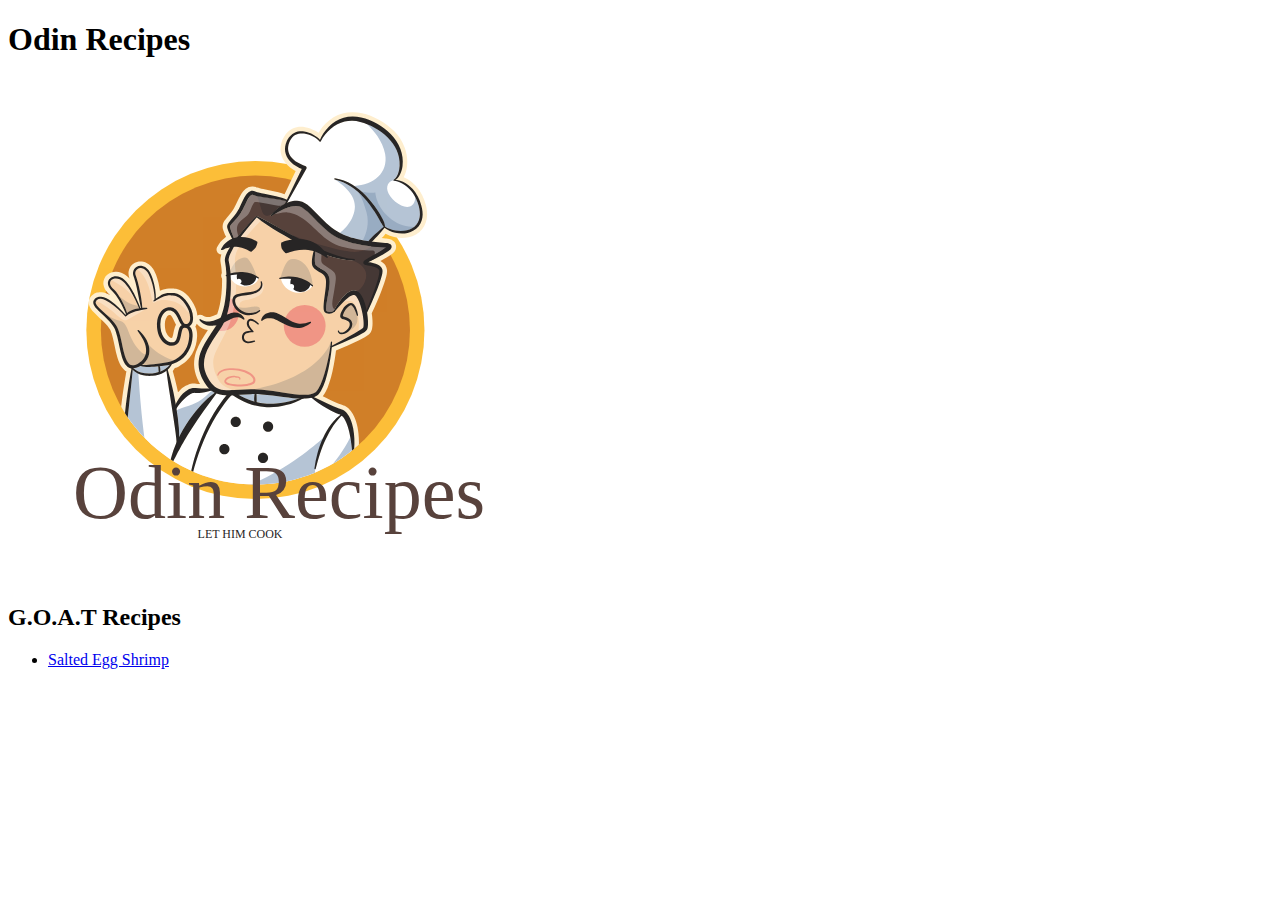
==== index.html @ 8f94a5e2 "Add website structure and initial files" ====
<!DOCTYPE html>
<html lang="en">
<head>
    <meta charset="UTF-8">
    <meta name="viewport" content="width=device-width, initial-scale=1.0">
    <title>Odin Recipes</title>
</head>
<body>
    <h1>Odin Recipes</h1>
    <img src="./images/odinrecipes.svg" alt="chef logo" width="500">
    <h2>G.O.A.T Recipes</h2>
    <ul>
        <li><a href="./recipes/salted-egg-shrimp.html" rel="noopener noreferrer">Salted Egg Shrimp</a></li>
    </ul>
</body>
</html>
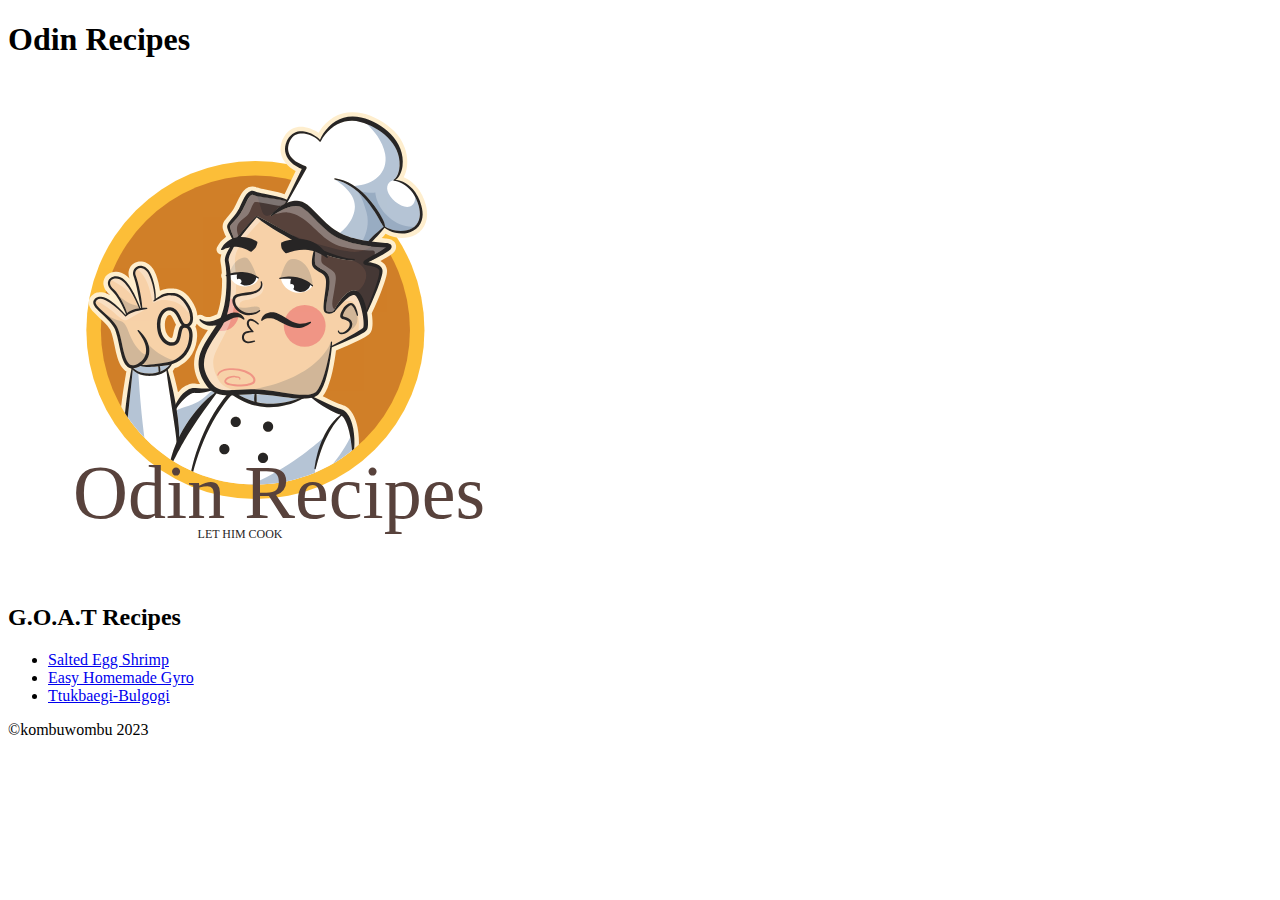
==== commit d2351448: "Add 2 new recipes and finalize design" ====
--- a/index.html
+++ b/index.html
@@ -11,6 +11,9 @@
     <h2>G.O.A.T Recipes</h2>
     <ul>
         <li><a href="./recipes/salted-egg-shrimp.html" rel="noopener noreferrer">Salted Egg Shrimp</a></li>
+        <li><a href="./recipes/gyro.html" rel="noopener noreferrer">Easy Homemade Gyro</a></li>
+        <li><a href="./recipes/ttukbaegi-bulgogi.html" rel="noopener noreferrer">Ttukbaegi-Bulgogi </a></li>
     </ul>
+    <footer>©kombuwombu 2023</footer>
 </body>
 </html>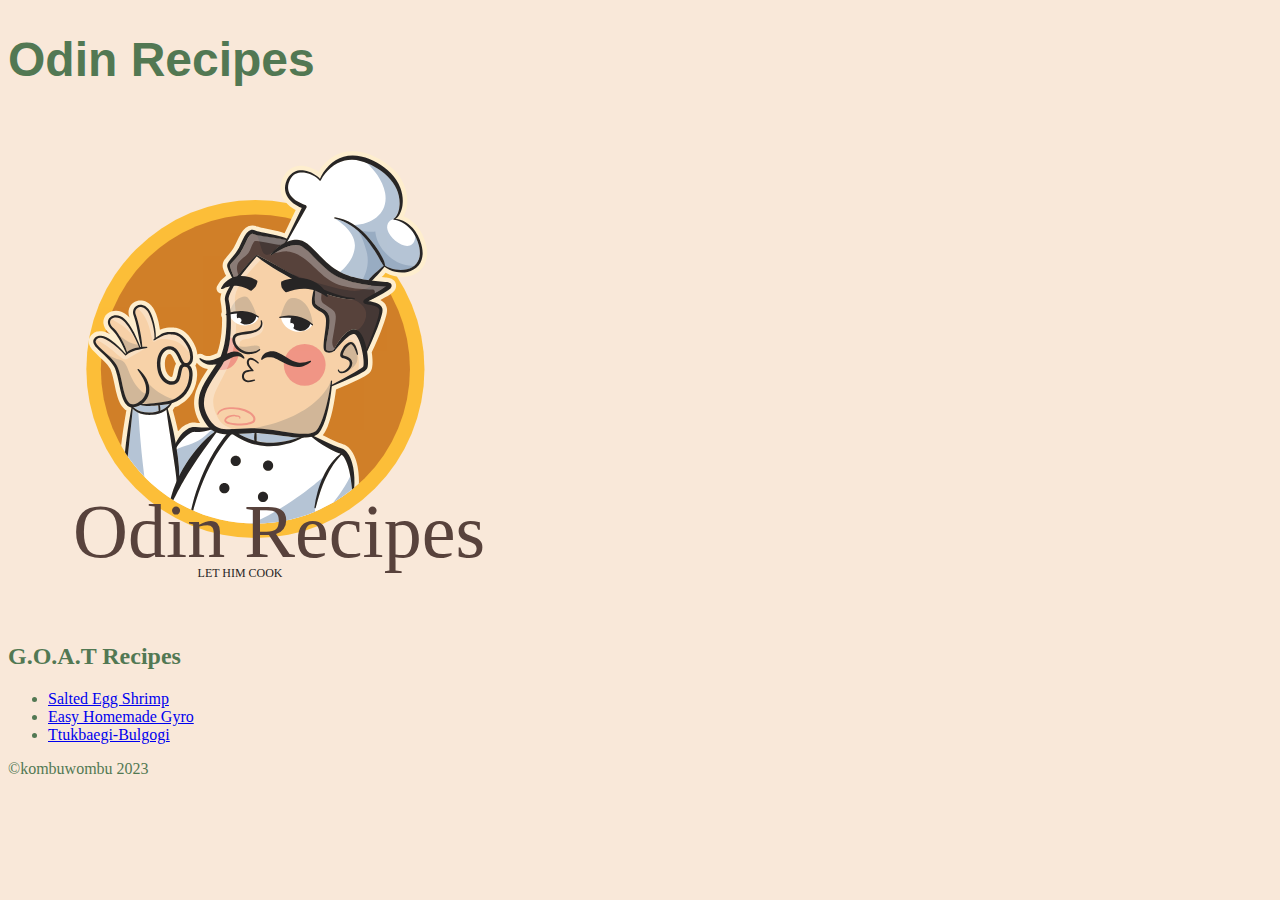
==== commit 565dc58b: "add some basic css styling" ====
--- a/index.html
+++ b/index.html
@@ -3,9 +3,11 @@
 <head>
     <meta charset="UTF-8">
     <meta name="viewport" content="width=device-width, initial-scale=1.0">
+    <link rel="stylesheet" href="./styles.css">
     <title>Odin Recipes</title>
 </head>
 <body>
+    <div class="container">
     <h1>Odin Recipes</h1>
     <img src="./images/odinrecipes.svg" alt="chef logo" width="500">
     <h2>G.O.A.T Recipes</h2>
@@ -15,5 +17,6 @@
         <li><a href="./recipes/ttukbaegi-bulgogi.html" rel="noopener noreferrer">Ttukbaegi-Bulgogi </a></li>
     </ul>
     <footer>©kombuwombu 2023</footer>
+    </div>
 </body>
 </html>--- a/styles.css
+++ b/styles.css
@@ -0,0 +1,9 @@
+body {
+ background-color: #F9E8D9;
+ color: #527853;
+}
+
+h1 {
+    font-size: 3rem;
+    font-family: Arial, Helvetica, sans-serif;
+}
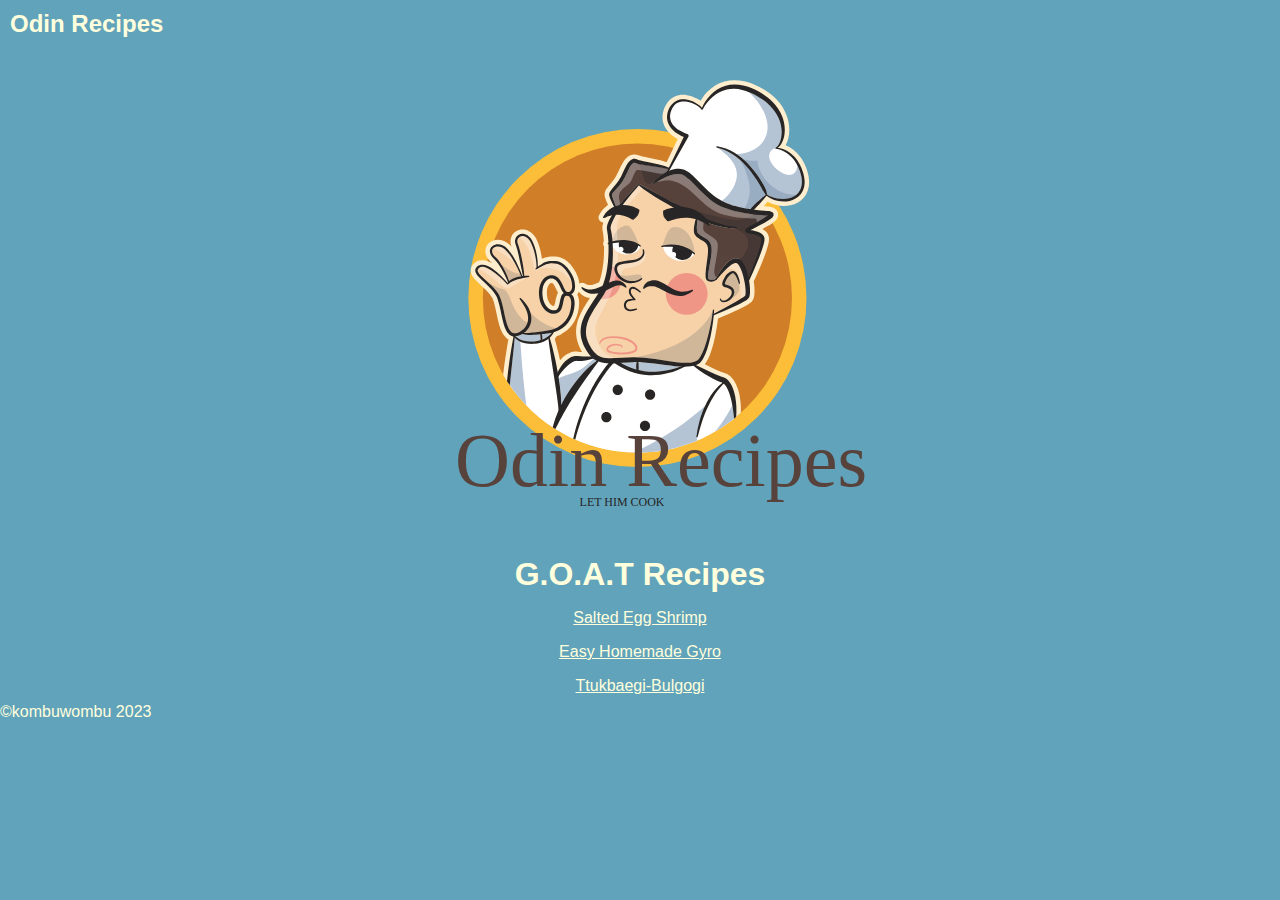
==== commit bddf4fad: "Add more styling using box mode" ====
--- a/index.html
+++ b/index.html
@@ -3,20 +3,22 @@
 <head>
     <meta charset="UTF-8">
     <meta name="viewport" content="width=device-width, initial-scale=1.0">
-    <link rel="stylesheet" href="./styles.css">
+    <link rel="stylesheet" href="./main.css">
     <title>Odin Recipes</title>
 </head>
 <body>
     <div class="container">
-    <h1>Odin Recipes</h1>
-    <img src="./images/odinrecipes.svg" alt="chef logo" width="500">
-    <h2>G.O.A.T Recipes</h2>
-    <ul>
-        <li><a href="./recipes/salted-egg-shrimp.html" rel="noopener noreferrer">Salted Egg Shrimp</a></li>
-        <li><a href="./recipes/gyro.html" rel="noopener noreferrer">Easy Homemade Gyro</a></li>
-        <li><a href="./recipes/ttukbaegi-bulgogi.html" rel="noopener noreferrer">Ttukbaegi-Bulgogi </a></li>
-    </ul>
-    <footer>©kombuwombu 2023</footer>
+        <h1>Odin Recipes</h1>
+        <img src="./images/odinrecipes.svg" alt="chef logo" class="logo">
+        <h2 class="title">G.O.A.T Recipes</h2>
+        <div class="recipe-list">
+            <ul>
+                <li><a href="./recipes/salted-egg-shrimp.html" rel="noopener noreferrer">Salted Egg Shrimp</a></li>
+                <li><a href="./recipes/gyro.html" rel="noopener noreferrer">Easy Homemade Gyro</a></li>
+                <li><a href="./recipes/ttukbaegi-bulgogi.html" rel="noopener noreferrer">Ttukbaegi-Bulgogi </a></li>
+            </ul>
+        </div>
+        <footer>©kombuwombu 2023</footer>
     </div>
 </body>
 </html>--- a/main.css
+++ b/main.css
@@ -0,0 +1,42 @@
+* {
+    margin: 0;
+    padding: 0;
+    color: #FFFFDD;
+    font-family: Arial, Helvetica, sans-serif;
+}
+
+body {
+ background-color: #61A3BA;
+ color: #FFFFDD;
+}
+
+h1 {
+    font-size: 1.5rem;
+    padding: 10px;
+}
+
+li {
+    padding: 8px;
+    
+}
+.logo {
+    display: block;
+    width: 500px;
+    height: auto;
+    margin-left: auto;
+    margin-right: auto;
+}
+
+.title {
+    text-align: center;
+    padding: 8px;
+    font-size: 2rem;
+}
+
+.recipe-list {
+    text-align: center;
+}
+
+footer {
+
+}
